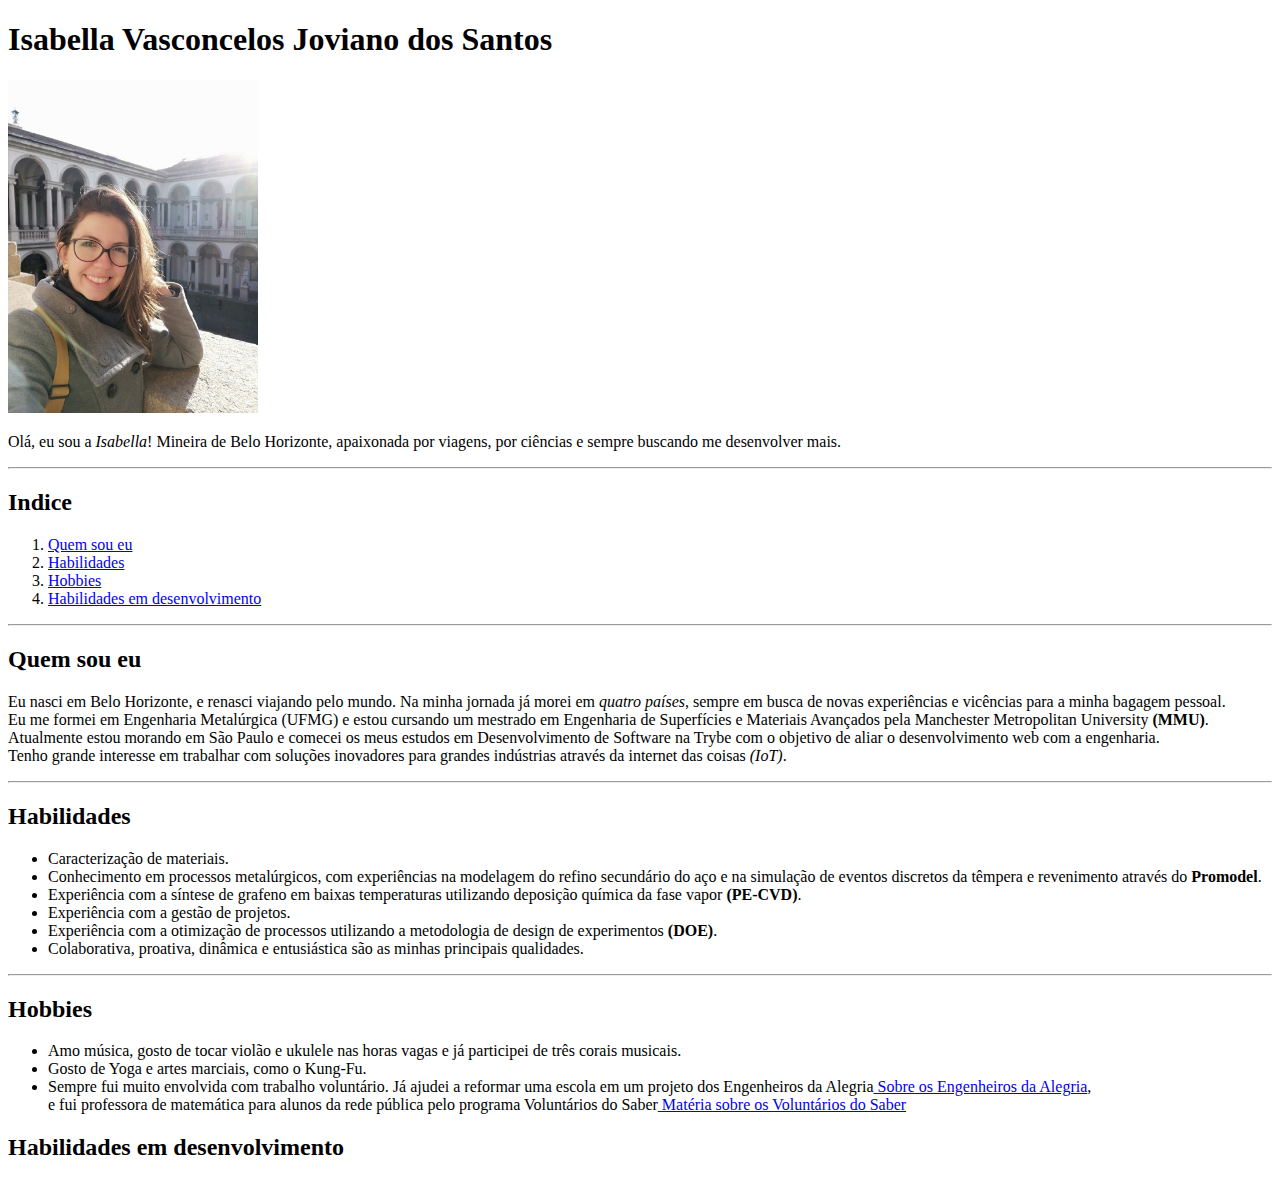
==== index.html @ fa4d8d6c "Trabalhando o corpo - hobbies" ====
<!DOCTYPE html>
<html>
    <head>
        <meta charset="utf-8">
        <title>Portfolio Web</title>
    </head>

    <body>
        <h1>Isabella Vasconcelos Joviano dos Santos</h1>
        <img src="foto_atual_Isabella.jpg" alt="Foto atualizada da Isabella Santos" width="250px">
        <p>Olá, eu sou a <em>Isabella</em>! Mineira de Belo Horizonte, apaixonada por viagens, por ciências e sempre buscando me desenvolver mais.</p>
        <hr>
        <h2>Indice</h2>
        <ol>
            <li><a href="#informacoes-pessoais">Quem sou eu</a></li>
            <li><a href="#habilidades">Habilidades</a></li>
            <li><a href="#informacoes-adicionais">Hobbies</a></li>
            <li><a href="#habilidades-em-desenvolvimento">Habilidades em desenvolvimento</a></li>
        </ol>
        <hr>
        <h2 id="informacoes-pessoais">Quem sou eu</h2>
            <p>Eu nasci em Belo Horizonte, e renasci viajando pelo mundo. Na minha jornada já morei em <em>quatro países</em>, sempre em busca de novas experiências e vicências para a minha bagagem pessoal.
            <br>Eu me formei em Engenharia Metalúrgica <strog>(UFMG)</strog> e estou cursando um mestrado em Engenharia de Superfícies e Materiais Avançados pela Manchester Metropolitan University <strong>(MMU)</strong>. 
            <br>Atualmente estou morando em São Paulo e comecei os meus estudos em Desenvolvimento de Software na Trybe com o objetivo de aliar o desenvolvimento web com a engenharia. 
            <br>Tenho grande interesse em trabalhar com soluções inovadores para grandes indústrias através da internet das coisas <em>(IoT)</em>.</p>
            <hr>
        <h2 id="habilidades">Habilidades</h2>
        <ul>
            <li>Caracterização de materiais.</li>
            <li>Conhecimento em processos metalúrgicos, com experiências na modelagem do refino secundário do aço e na simulação de eventos discretos da têmpera e revenimento através do <strong>Promodel</strong>.</li>
            <li>Experiência com a síntese de grafeno em baixas temperaturas utilizando deposição química da fase vapor <strong>(PE-CVD)</strong>.</li>
            <li>Experiência com a gestão de projetos.</li>
            <li>Experiência com a otimização de processos utilizando a metodologia de design de experimentos <strong>(DOE)</strong>.</li>
            <li>Colaborativa, proativa, dinâmica e entusiástica são as minhas principais qualidades.</li>
        </ul>
        <hr>
        <h2 id="informacoes-adicionais">Hobbies</h2>
        <ul>
            <li>Amo música, gosto de tocar violão e ukulele nas horas vagas e já participei de três corais musicais.</li>
            <li>Gosto de Yoga e artes marciais, como o Kung-Fu.</li>
            <li>Sempre fui muito envolvida com trabalho voluntário. Já ajudei a reformar uma escola em um projeto dos Engenheiros da Alegria<a target="_blank" href="https://br.linkedin.com/company/engenheiros-da-alegria"> Sobre os Engenheiros da Alegria</a>,<br> e fui professora de matemática para alunos da rede pública pelo programa Voluntários do Saber<a target="_blank" href=https://voluntariadoempresarial.com.br/aprenda-com-o-projeto-voluntarios-do-saber-da-vallourec/> Matéria sobre os Voluntários do Saber</a></li>
        </ul>

        <h2 id="habilidades-em-desenvolvimento">Habilidades em desenvolvimento</h2>


    </body>



</html>
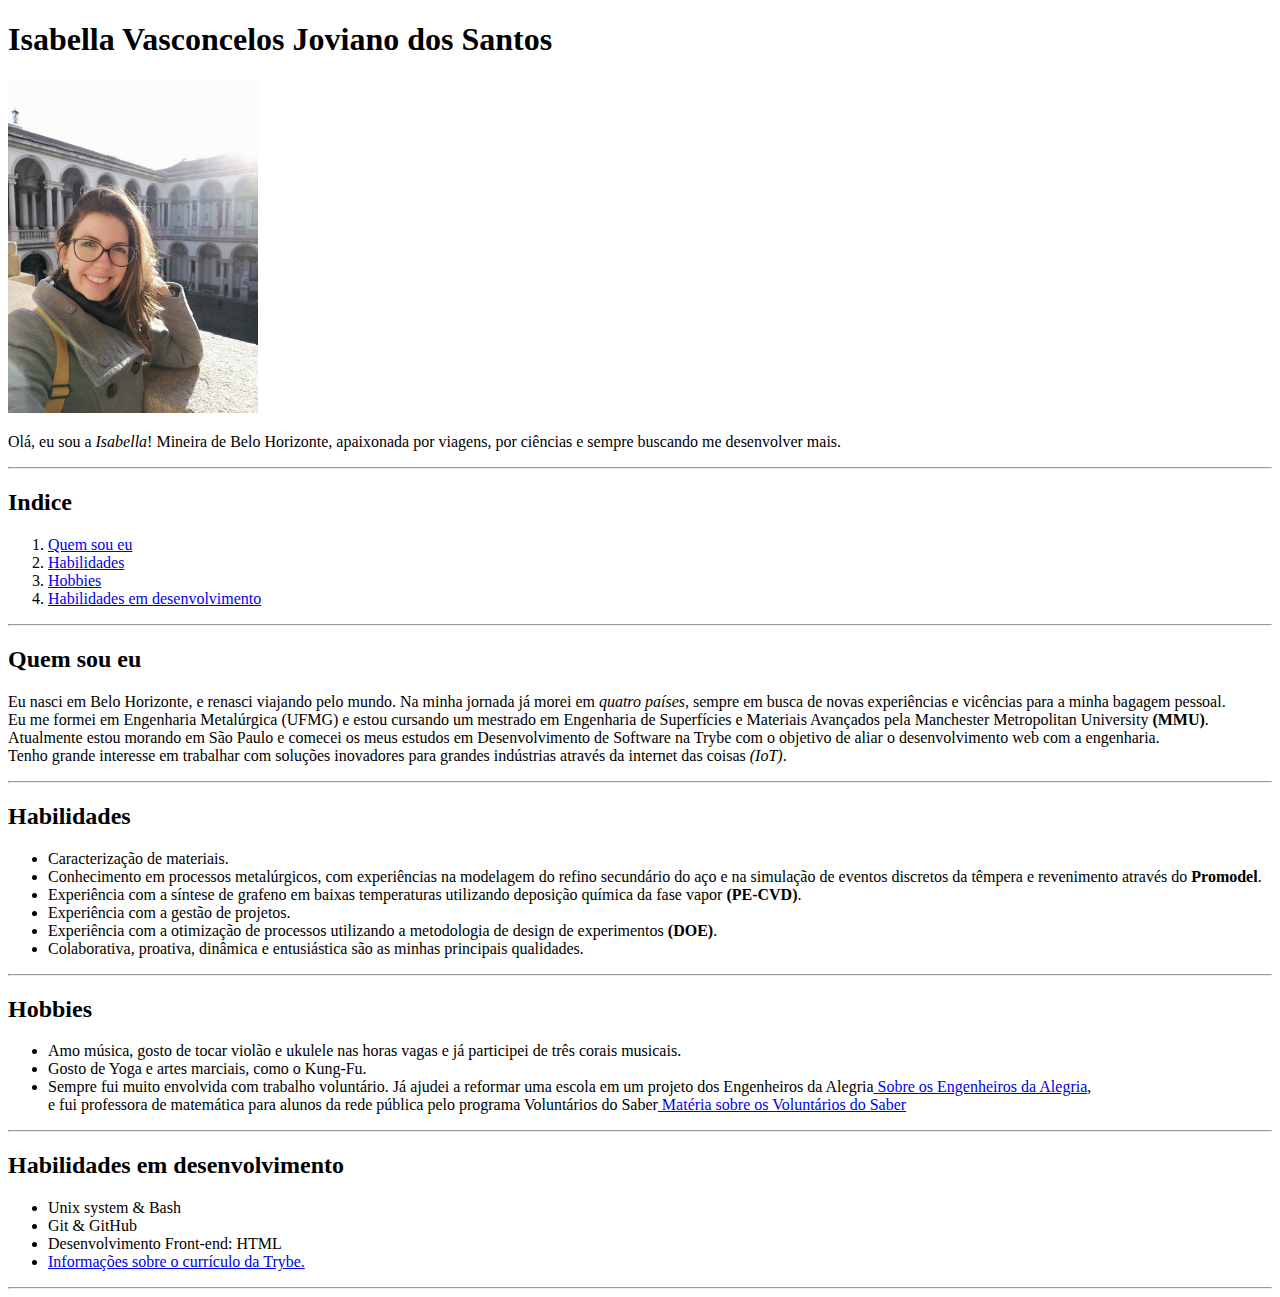
==== commit 39fabfe0: "Trabalhando o corpo - habilidades em desenvolvimento" ====
--- a/index.html
+++ b/index.html
@@ -40,12 +40,16 @@
             <li>Gosto de Yoga e artes marciais, como o Kung-Fu.</li>
             <li>Sempre fui muito envolvida com trabalho voluntário. Já ajudei a reformar uma escola em um projeto dos Engenheiros da Alegria<a target="_blank" href="https://br.linkedin.com/company/engenheiros-da-alegria"> Sobre os Engenheiros da Alegria</a>,<br> e fui professora de matemática para alunos da rede pública pelo programa Voluntários do Saber<a target="_blank" href=https://voluntariadoempresarial.com.br/aprenda-com-o-projeto-voluntarios-do-saber-da-vallourec/> Matéria sobre os Voluntários do Saber</a></li>
         </ul>
-
+        <hr>
         <h2 id="habilidades-em-desenvolvimento">Habilidades em desenvolvimento</h2>
-
+        <ul>
+            <li>Unix system & Bash</li>
+            <li>Git & GitHub</li>
+            <li>Desenvolvimento Front-end: HTML</li>
+            <li><a target="_blank" href="https://blog.betrybe.com/wp-content/uploads/2020/06/23-06-20-Programa-de-Formacao-da-Trybe-Turma-de-Setembro-8.pdf">Informações sobre o currículo da Trybe.</a></li>
+        </ul>
+        <hr>
 
     </body>
 
-
-
 </html>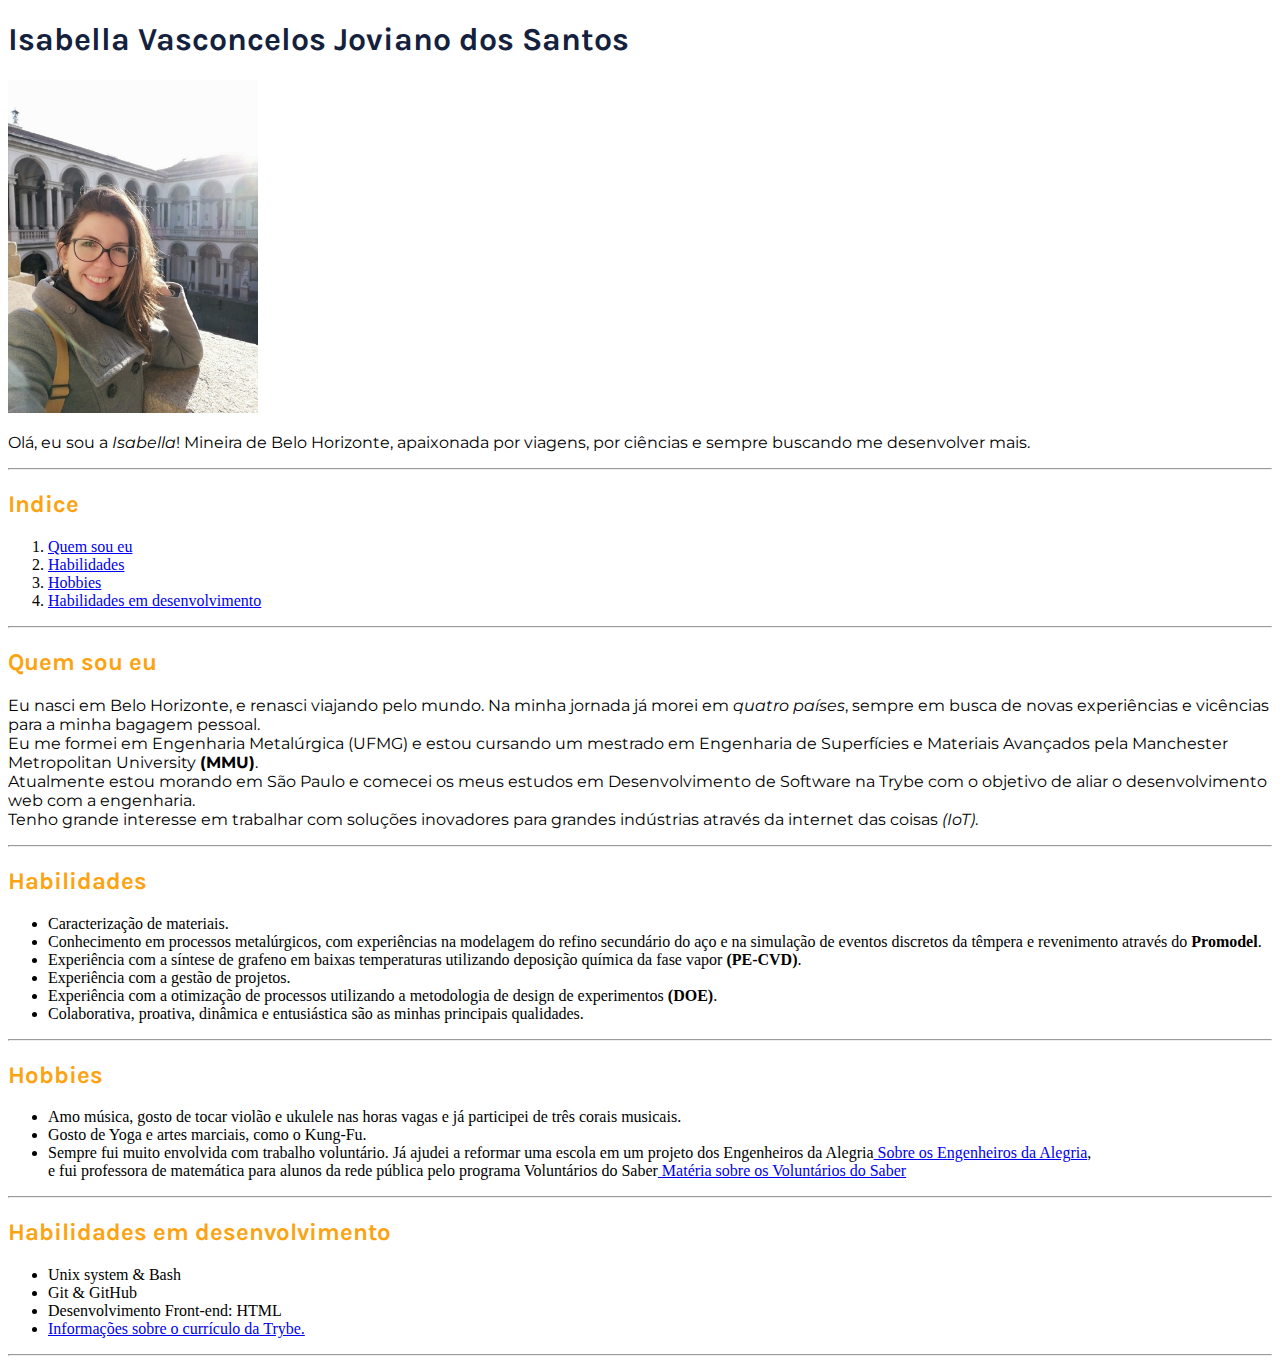
==== commit e50cc208: "Atualizando a font-family do portfólio" ====
--- a/index.html
+++ b/index.html
@@ -1,16 +1,39 @@
 <!DOCTYPE html>
 <html>
     <head>
-        <meta charset="utf-8">
-        <title>Portfolio Web</title>
+      <meta charset="utf-8">
+        <title>Portfolio Web</title> 
+        <link href="https://fonts.googleapis.com/css2?family=Karla:ital,wght@0,400;0,700;1,400&display=swap" rel="stylesheet">
+        <link href="https://fonts.googleapis.com/css2?family=Montserrat:ital,wght@0,400;0,600;1,400&display=swap" rel="stylesheet">
+
+        <style>
+            h1, h2 {
+                font-family: "Karla", sans-serif;
+            }
+
+            p {
+                font-family: "Montserrat", sans-serif
+            }
+
+            .formatacao-subtitulo {
+                color: rgb(252, 163, 17);
+            }
+
+            #formatacao-titulo {
+                color: rgb(20, 33, 61)
+            }
+            
+
+        
+        </style>
     </head>
 
     <body>
-        <h1>Isabella Vasconcelos Joviano dos Santos</h1>
+        <h1 id=formatacao-titulo>Isabella Vasconcelos Joviano dos Santos</h1>
         <img src="foto_atual_Isabella.jpg" alt="Foto atualizada da Isabella Santos" width="250px">
         <p>Olá, eu sou a <em>Isabella</em>! Mineira de Belo Horizonte, apaixonada por viagens, por ciências e sempre buscando me desenvolver mais.</p>
         <hr>
-        <h2>Indice</h2>
+        <h2 class=formatacao-subtitulo>Indice</h2>
         <ol>
             <li><a href="#informacoes-pessoais">Quem sou eu</a></li>
             <li><a href="#habilidades">Habilidades</a></li>
@@ -18,13 +41,13 @@
             <li><a href="#habilidades-em-desenvolvimento">Habilidades em desenvolvimento</a></li>
         </ol>
         <hr>
-        <h2 id="informacoes-pessoais">Quem sou eu</h2>
+        <h2 class=formatacao-subtitulo id="informacoes-pessoais">Quem sou eu</h2>
             <p>Eu nasci em Belo Horizonte, e renasci viajando pelo mundo. Na minha jornada já morei em <em>quatro países</em>, sempre em busca de novas experiências e vicências para a minha bagagem pessoal.
             <br>Eu me formei em Engenharia Metalúrgica <strog>(UFMG)</strog> e estou cursando um mestrado em Engenharia de Superfícies e Materiais Avançados pela Manchester Metropolitan University <strong>(MMU)</strong>. 
             <br>Atualmente estou morando em São Paulo e comecei os meus estudos em Desenvolvimento de Software na Trybe com o objetivo de aliar o desenvolvimento web com a engenharia. 
             <br>Tenho grande interesse em trabalhar com soluções inovadores para grandes indústrias através da internet das coisas <em>(IoT)</em>.</p>
             <hr>
-        <h2 id="habilidades">Habilidades</h2>
+        <h2 class=formatacao-subtitulo id="habilidades">Habilidades</h2>
         <ul>
             <li>Caracterização de materiais.</li>
             <li>Conhecimento em processos metalúrgicos, com experiências na modelagem do refino secundário do aço e na simulação de eventos discretos da têmpera e revenimento através do <strong>Promodel</strong>.</li>
@@ -34,14 +57,14 @@
             <li>Colaborativa, proativa, dinâmica e entusiástica são as minhas principais qualidades.</li>
         </ul>
         <hr>
-        <h2 id="informacoes-adicionais">Hobbies</h2>
+        <h2 class=formatacao-subtitulo id="informacoes-adicionais">Hobbies</h2>
         <ul>
             <li>Amo música, gosto de tocar violão e ukulele nas horas vagas e já participei de três corais musicais.</li>
             <li>Gosto de Yoga e artes marciais, como o Kung-Fu.</li>
             <li>Sempre fui muito envolvida com trabalho voluntário. Já ajudei a reformar uma escola em um projeto dos Engenheiros da Alegria<a target="_blank" href="https://br.linkedin.com/company/engenheiros-da-alegria"> Sobre os Engenheiros da Alegria</a>,<br> e fui professora de matemática para alunos da rede pública pelo programa Voluntários do Saber<a target="_blank" href=https://voluntariadoempresarial.com.br/aprenda-com-o-projeto-voluntarios-do-saber-da-vallourec/> Matéria sobre os Voluntários do Saber</a></li>
         </ul>
         <hr>
-        <h2 id="habilidades-em-desenvolvimento">Habilidades em desenvolvimento</h2>
+        <h2 class=formatacao-subtitulo id="habilidades-em-desenvolvimento">Habilidades em desenvolvimento</h2>
         <ul>
             <li>Unix system & Bash</li>
             <li>Git & GitHub</li>
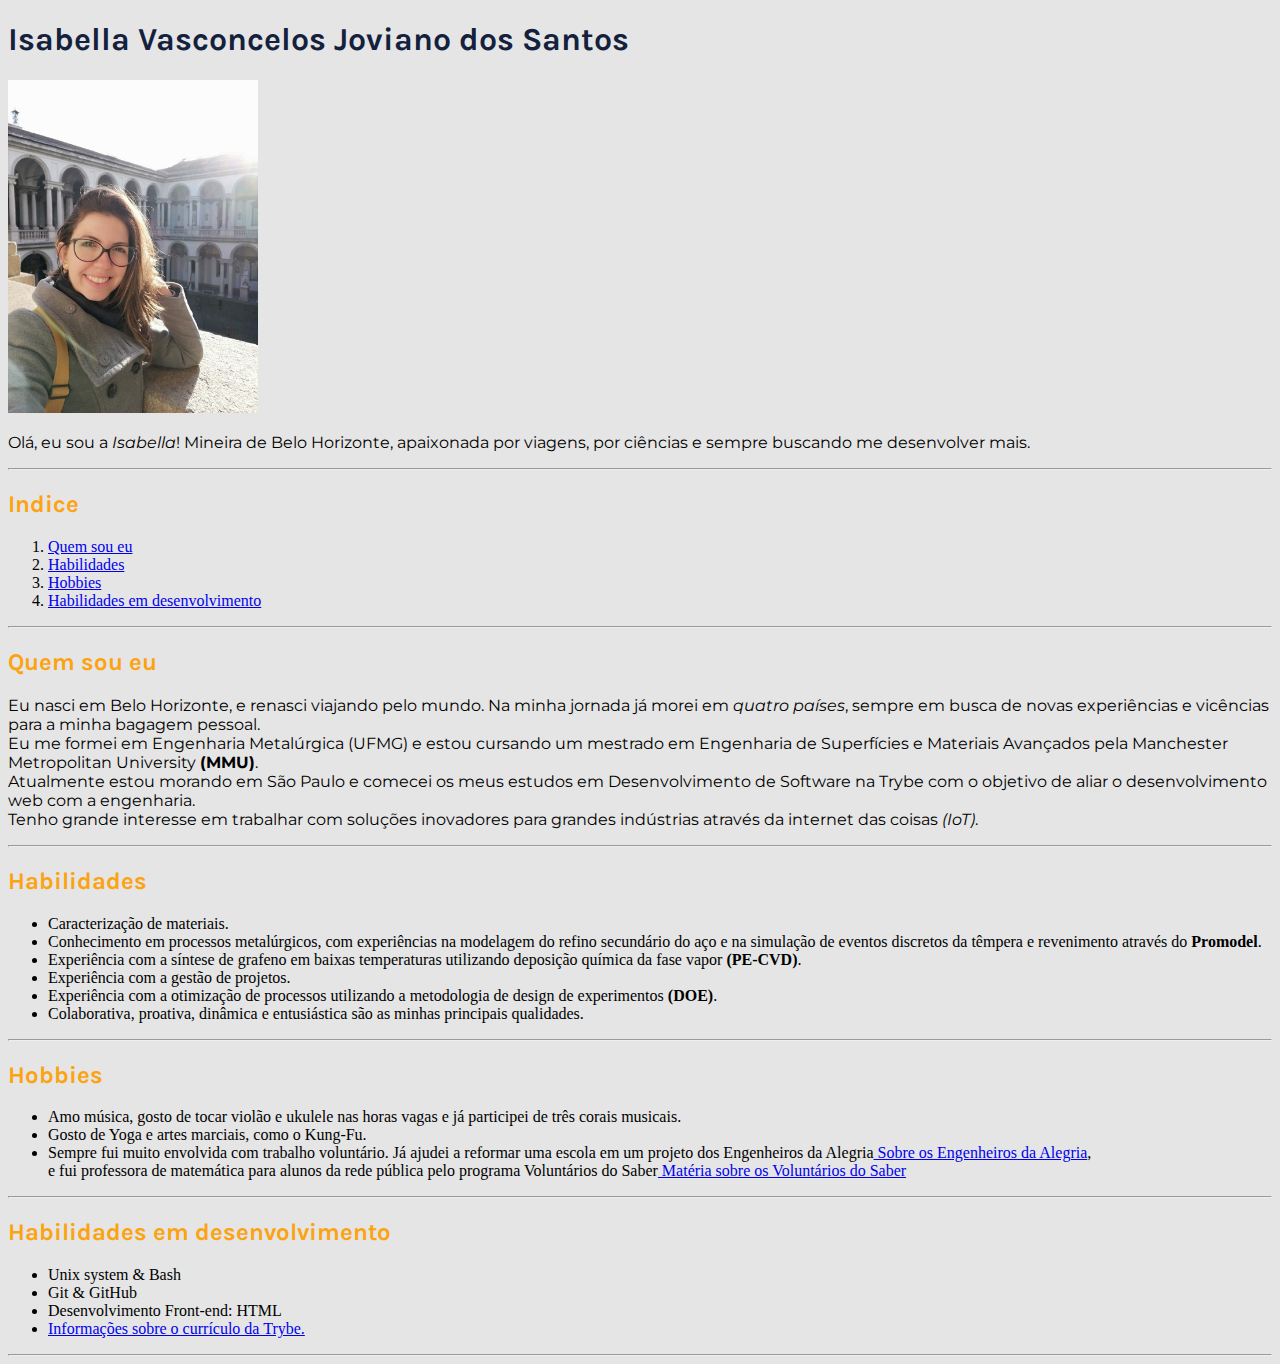
==== commit 4fbbd3a6: "Atualizando a cor de fundo" ====
--- a/index.html
+++ b/index.html
@@ -21,6 +21,10 @@
 
             #formatacao-titulo {
                 color: rgb(20, 33, 61)
+            }
+
+            body {
+                background-color: rgb(229, 229, 229);
             }
             
 
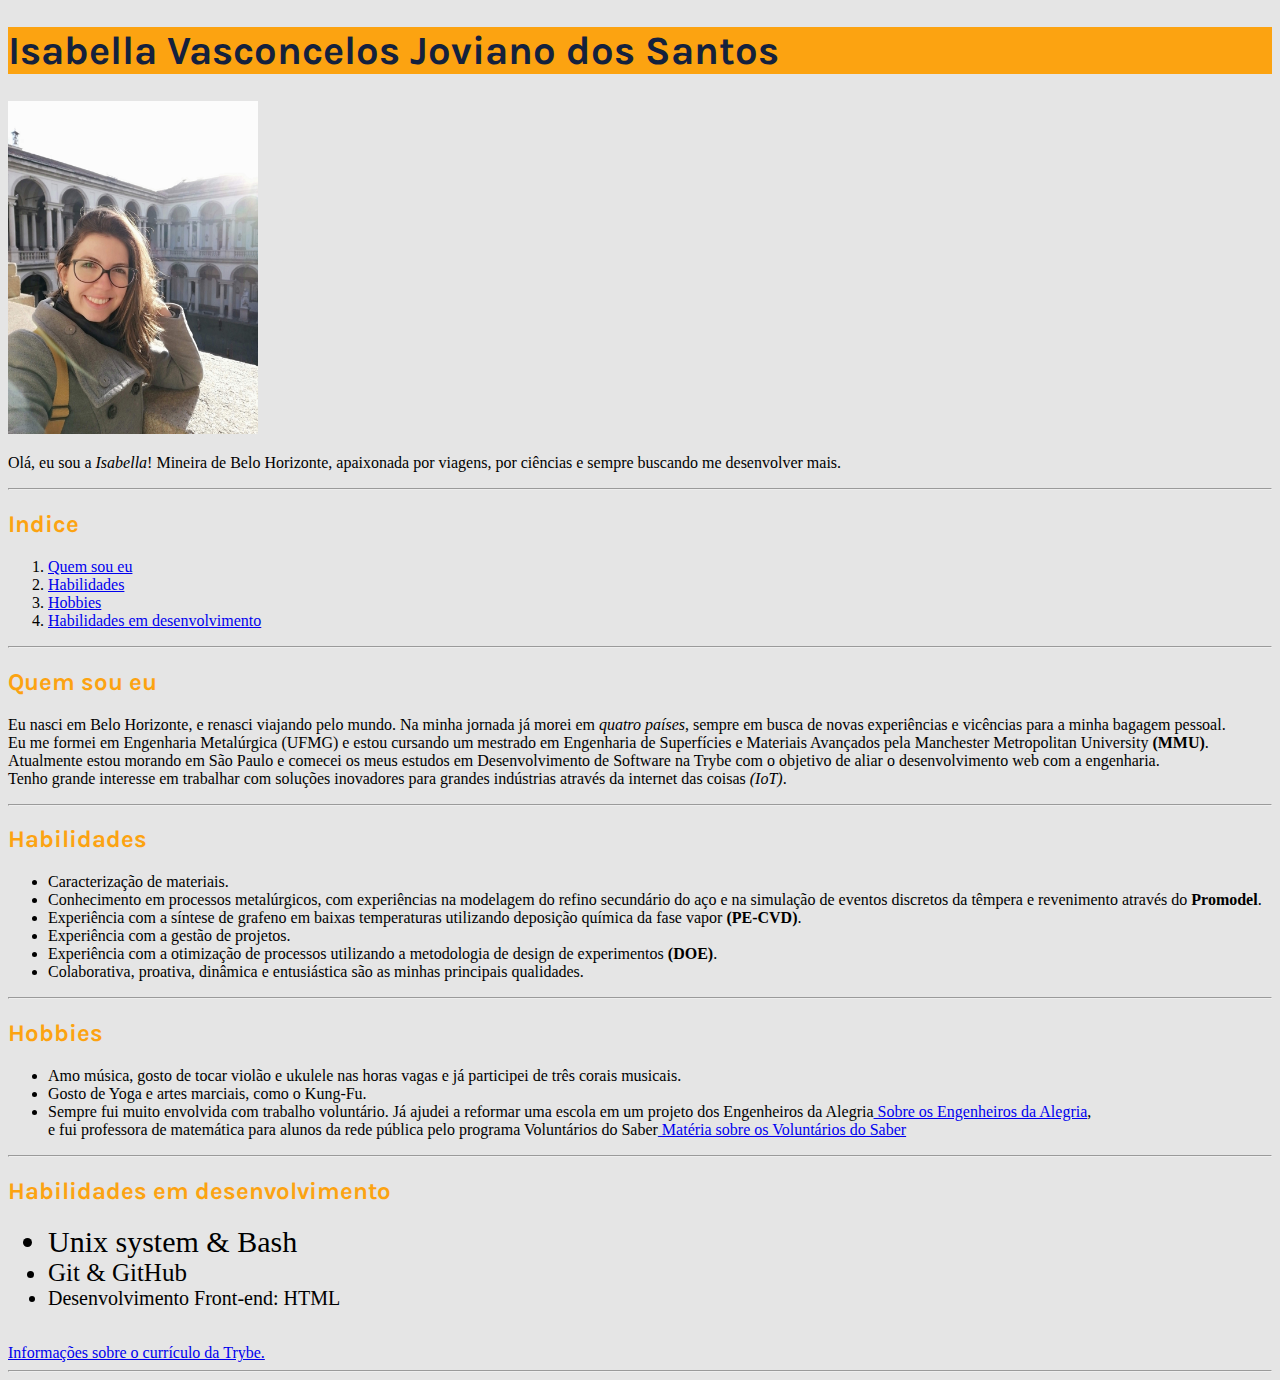
==== commit 7a83327e: "Atualizando a fonte - adicionando classes e ids para alterar tamanho e formatação" ====
--- a/index.html
+++ b/index.html
@@ -4,7 +4,7 @@
       <meta charset="utf-8">
         <title>Portfolio Web</title> 
         <link href="https://fonts.googleapis.com/css2?family=Karla:ital,wght@0,400;0,700;1,400&display=swap" rel="stylesheet">
-        <link href="https://fonts.googleapis.com/css2?family=Montserrat:ital,wght@0,400;0,600;1,400&display=swap" rel="stylesheet">
+        <link href="https://fonts.googleapis.com/css2?family=Montserrat:wght@600&display=swap" rel="stylesheet">
 
         <style>
             h1, h2 {
@@ -13,6 +13,8 @@
 
             p {
                 font-family: "Montserrat", sans-serif
+                weight: 800;
+                color: black;
             }
 
             .formatacao-subtitulo {
@@ -20,14 +22,26 @@
             }
 
             #formatacao-titulo {
-                color: rgb(20, 33, 61)
+                color: rgb(20, 33, 61);
+                background-color: rgb(252, 163, 17);
+                box-sizing: border-box
+                border-radius: 5%;
+                font-size: 40px
             }
 
             body {
                 background-color: rgb(229, 229, 229);
             }
-            
 
+            .item-1 {
+                font-size: 30px;
+            }
+            .item-2 {
+                font-size: 25px;
+            }
+            .item-3 {
+                font-size: 20px;
+            }
         
         </style>
     </head>
@@ -35,7 +49,7 @@
     <body>
         <h1 id=formatacao-titulo>Isabella Vasconcelos Joviano dos Santos</h1>
         <img src="foto_atual_Isabella.jpg" alt="Foto atualizada da Isabella Santos" width="250px">
-        <p>Olá, eu sou a <em>Isabella</em>! Mineira de Belo Horizonte, apaixonada por viagens, por ciências e sempre buscando me desenvolver mais.</p>
+        <p>Olá, eu sou a <em id="enfase">Isabella</em>! Mineira de Belo Horizonte, apaixonada por viagens, por ciências e sempre buscando me desenvolver mais.</p>
         <hr>
         <h2 class=formatacao-subtitulo>Indice</h2>
         <ol>
@@ -70,11 +84,12 @@
         <hr>
         <h2 class=formatacao-subtitulo id="habilidades-em-desenvolvimento">Habilidades em desenvolvimento</h2>
         <ul>
-            <li>Unix system & Bash</li>
-            <li>Git & GitHub</li>
-            <li>Desenvolvimento Front-end: HTML</li>
-            <li><a target="_blank" href="https://blog.betrybe.com/wp-content/uploads/2020/06/23-06-20-Programa-de-Formacao-da-Trybe-Turma-de-Setembro-8.pdf">Informações sobre o currículo da Trybe.</a></li>
-        </ul>
+            <li class="item-1">Unix system & Bash</li>
+            <li class="item-2">Git & GitHub</li>
+            <li class="item-3">Desenvolvimento Front-end: HTML</li>
+         </ul> <br>
+         <a target="_blank" href="https://blog.betrybe.com/wp-content/uploads/2020/06/23-06-20-Programa-de-Formacao-da-Trybe-Turma-de-Setembro-8.pdf">Informações sobre o currículo da Trybe.</a>
+        
         <hr>
 
     </body>
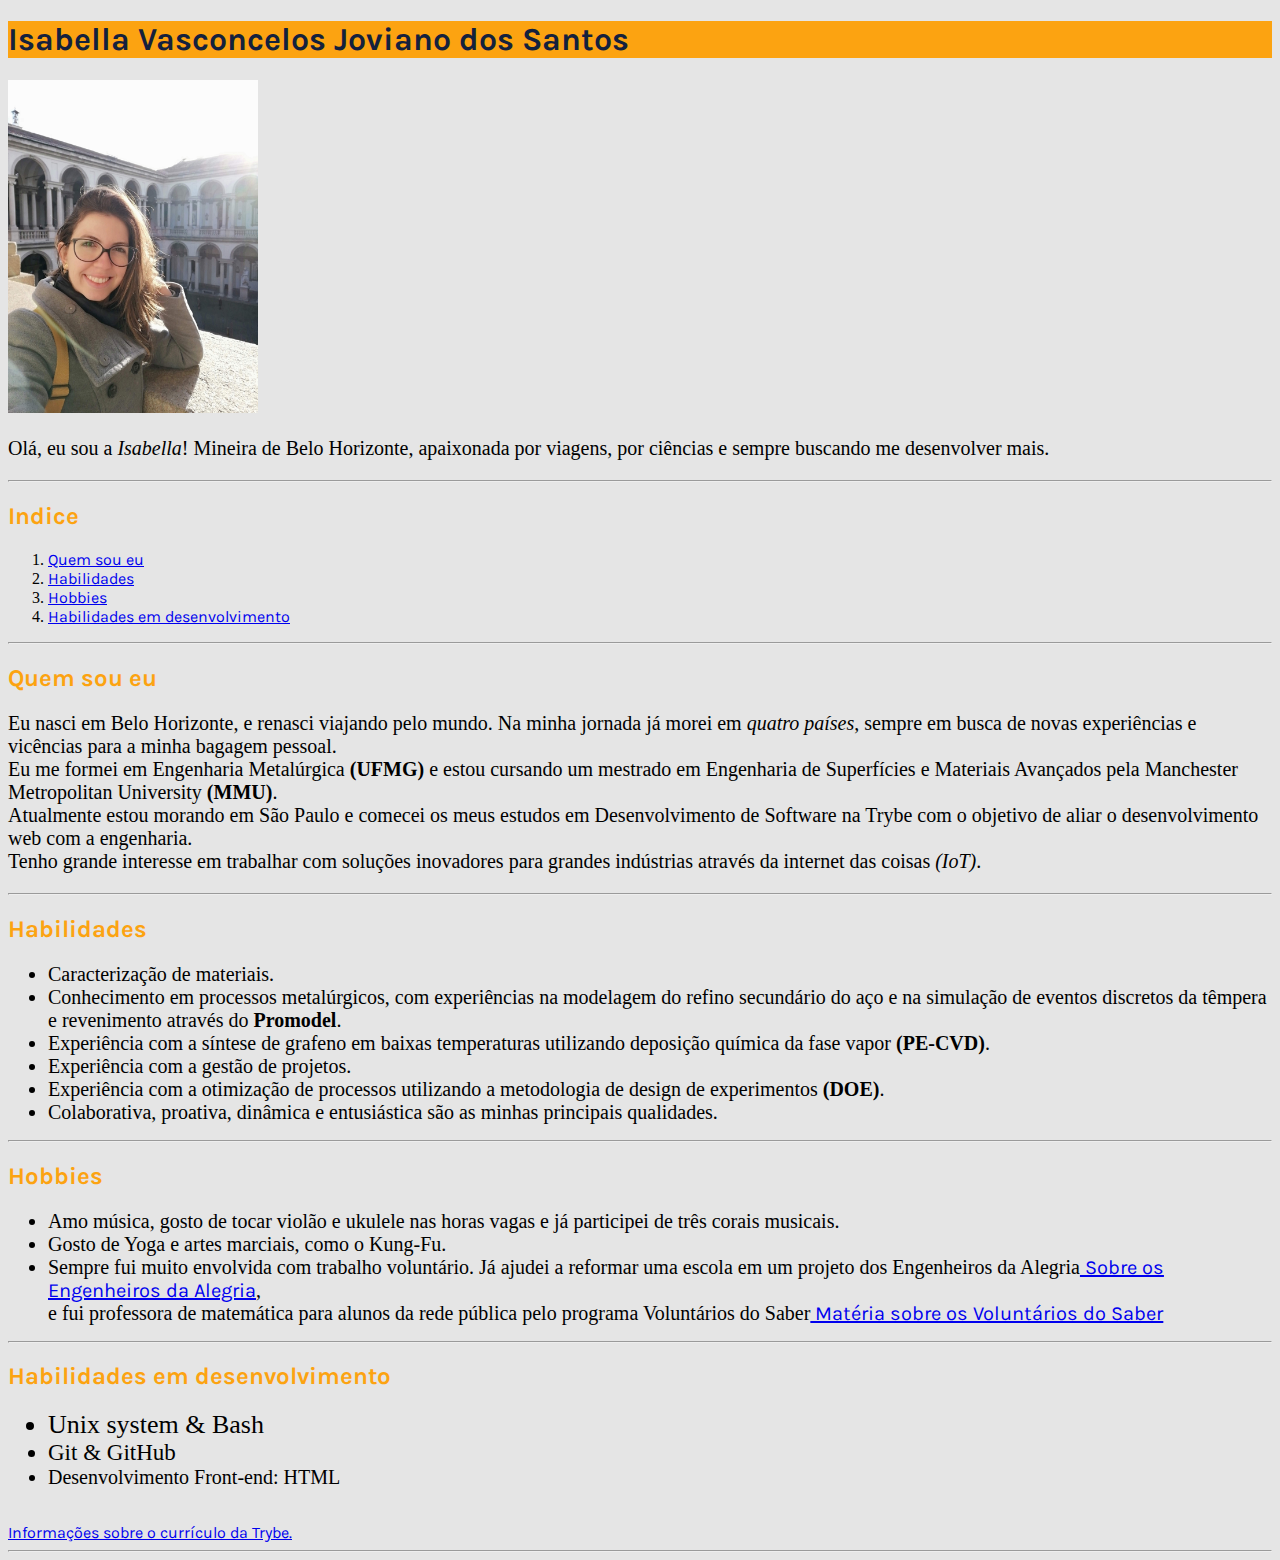
==== commit c50f43fa: "Alterando o estilo das tags" ====
--- a/index.html
+++ b/index.html
@@ -11,10 +11,11 @@
                 font-family: "Karla", sans-serif;
             }
 
-            p {
+            .textos {
                 font-family: "Montserrat", sans-serif
-                weight: 800;
                 color: black;
+                font-weight: 400;
+                font-size: 20px;
             }
 
             .formatacao-subtitulo {
@@ -25,7 +26,6 @@
                 color: rgb(20, 33, 61);
                 background-color: rgb(252, 163, 17);
                 box-sizing: border-box
-                border-radius: 5%;
                 font-size: 40px
             }
 
@@ -34,13 +34,20 @@
             }
 
             .item-1 {
-                font-size: 30px;
+                font-size: 26px;
             }
             .item-2 {
-                font-size: 25px;
+                font-size: 23px;
             }
             .item-3 {
                 font-size: 20px;
+            }
+            .enfase {
+                color: 
+            }
+
+            .formatacao-link {
+                font-family: "Karla", sans-serif;
             }
         
         </style>
@@ -49,37 +56,37 @@
     <body>
         <h1 id=formatacao-titulo>Isabella Vasconcelos Joviano dos Santos</h1>
         <img src="foto_atual_Isabella.jpg" alt="Foto atualizada da Isabella Santos" width="250px">
-        <p>Olá, eu sou a <em id="enfase">Isabella</em>! Mineira de Belo Horizonte, apaixonada por viagens, por ciências e sempre buscando me desenvolver mais.</p>
+        <p class="textos">Olá, eu sou a <em id="enfase">Isabella</em>! Mineira de Belo Horizonte, apaixonada por viagens, por ciências e sempre buscando me desenvolver mais.</p>
         <hr>
-        <h2 class=formatacao-subtitulo>Indice</h2>
+        <h2 class=formatacao-subtitulo >Indice</h2>
         <ol>
-            <li><a href="#informacoes-pessoais">Quem sou eu</a></li>
-            <li><a href="#habilidades">Habilidades</a></li>
-            <li><a href="#informacoes-adicionais">Hobbies</a></li>
-            <li><a href="#habilidades-em-desenvolvimento">Habilidades em desenvolvimento</a></li>
+            <li><a class="formatacao-link" href="#informacoes-pessoais">Quem sou eu</a></li>
+            <li><a class="formatacao-link" href="#habilidades">Habilidades</a></li>
+            <li><a class="formatacao-link" href="#informacoes-adicionais">Hobbies</a></li>
+            <li><a class="formatacao-link" href="#habilidades-em-desenvolvimento">Habilidades em desenvolvimento</a></li>
         </ol>
         <hr>
         <h2 class=formatacao-subtitulo id="informacoes-pessoais">Quem sou eu</h2>
-            <p>Eu nasci em Belo Horizonte, e renasci viajando pelo mundo. Na minha jornada já morei em <em>quatro países</em>, sempre em busca de novas experiências e vicências para a minha bagagem pessoal.
-            <br>Eu me formei em Engenharia Metalúrgica <strog>(UFMG)</strog> e estou cursando um mestrado em Engenharia de Superfícies e Materiais Avançados pela Manchester Metropolitan University <strong>(MMU)</strong>. 
+            <p class="textos">Eu nasci em Belo Horizonte, e renasci viajando pelo mundo. Na minha jornada já morei em <em>quatro países</em>, sempre em busca de novas experiências e vicências para a minha bagagem pessoal.
+            <br>Eu me formei em Engenharia Metalúrgica <strong>(UFMG)</strong> e estou cursando um mestrado em Engenharia de Superfícies e Materiais Avançados pela Manchester Metropolitan University <strong>(MMU)</strong>. 
             <br>Atualmente estou morando em São Paulo e comecei os meus estudos em Desenvolvimento de Software na Trybe com o objetivo de aliar o desenvolvimento web com a engenharia. 
             <br>Tenho grande interesse em trabalhar com soluções inovadores para grandes indústrias através da internet das coisas <em>(IoT)</em>.</p>
             <hr>
         <h2 class=formatacao-subtitulo id="habilidades">Habilidades</h2>
         <ul>
-            <li>Caracterização de materiais.</li>
-            <li>Conhecimento em processos metalúrgicos, com experiências na modelagem do refino secundário do aço e na simulação de eventos discretos da têmpera e revenimento através do <strong>Promodel</strong>.</li>
-            <li>Experiência com a síntese de grafeno em baixas temperaturas utilizando deposição química da fase vapor <strong>(PE-CVD)</strong>.</li>
-            <li>Experiência com a gestão de projetos.</li>
-            <li>Experiência com a otimização de processos utilizando a metodologia de design de experimentos <strong>(DOE)</strong>.</li>
-            <li>Colaborativa, proativa, dinâmica e entusiástica são as minhas principais qualidades.</li>
+            <li class="textos">Caracterização de materiais.</li>
+            <li class="textos">Conhecimento em processos metalúrgicos, com experiências na modelagem do refino secundário do aço e na simulação de eventos discretos da têmpera e revenimento através do <strong>Promodel</strong>.</li>
+            <li class="textos">Experiência com a síntese de grafeno em baixas temperaturas utilizando deposição química da fase vapor <strong>(PE-CVD)</strong>.</li>
+            <li class="textos">Experiência com a gestão de projetos.</li>
+            <li class="textos">Experiência com a otimização de processos utilizando a metodologia de design de experimentos <strong>(DOE)</strong>.</li>
+            <li class="textos">Colaborativa, proativa, dinâmica e entusiástica são as minhas principais qualidades.</li>
         </ul>
         <hr>
         <h2 class=formatacao-subtitulo id="informacoes-adicionais">Hobbies</h2>
         <ul>
-            <li>Amo música, gosto de tocar violão e ukulele nas horas vagas e já participei de três corais musicais.</li>
-            <li>Gosto de Yoga e artes marciais, como o Kung-Fu.</li>
-            <li>Sempre fui muito envolvida com trabalho voluntário. Já ajudei a reformar uma escola em um projeto dos Engenheiros da Alegria<a target="_blank" href="https://br.linkedin.com/company/engenheiros-da-alegria"> Sobre os Engenheiros da Alegria</a>,<br> e fui professora de matemática para alunos da rede pública pelo programa Voluntários do Saber<a target="_blank" href=https://voluntariadoempresarial.com.br/aprenda-com-o-projeto-voluntarios-do-saber-da-vallourec/> Matéria sobre os Voluntários do Saber</a></li>
+            <li class="textos">Amo música, gosto de tocar violão e ukulele nas horas vagas e já participei de três corais musicais.</li>
+            <li class="textos">Gosto de Yoga e artes marciais, como o Kung-Fu.</li>
+            <li class="textos"> Sempre fui muito envolvida com trabalho voluntário. Já ajudei a reformar uma escola em um projeto dos Engenheiros da Alegria<a class="formatacao-link" target="_blank" href="https://br.linkedin.com/company/engenheiros-da-alegria"> Sobre os Engenheiros da Alegria</a>,<br> e fui professora de matemática para alunos da rede pública pelo programa Voluntários do Saber<a class="formatacao-link" target="_blank" href=https://voluntariadoempresarial.com.br/aprenda-com-o-projeto-voluntarios-do-saber-da-vallourec/> Matéria sobre os Voluntários do Saber</a></li>
         </ul>
         <hr>
         <h2 class=formatacao-subtitulo id="habilidades-em-desenvolvimento">Habilidades em desenvolvimento</h2>
@@ -88,7 +95,7 @@
             <li class="item-2">Git & GitHub</li>
             <li class="item-3">Desenvolvimento Front-end: HTML</li>
          </ul> <br>
-         <a target="_blank" href="https://blog.betrybe.com/wp-content/uploads/2020/06/23-06-20-Programa-de-Formacao-da-Trybe-Turma-de-Setembro-8.pdf">Informações sobre o currículo da Trybe.</a>
+         <a class="formatacao-link" target="_blank" href="https://blog.betrybe.com/wp-content/uploads/2020/06/23-06-20-Programa-de-Formacao-da-Trybe-Turma-de-Setembro-8.pdf">Informações sobre o currículo da Trybe.</a>
         
         <hr>
 
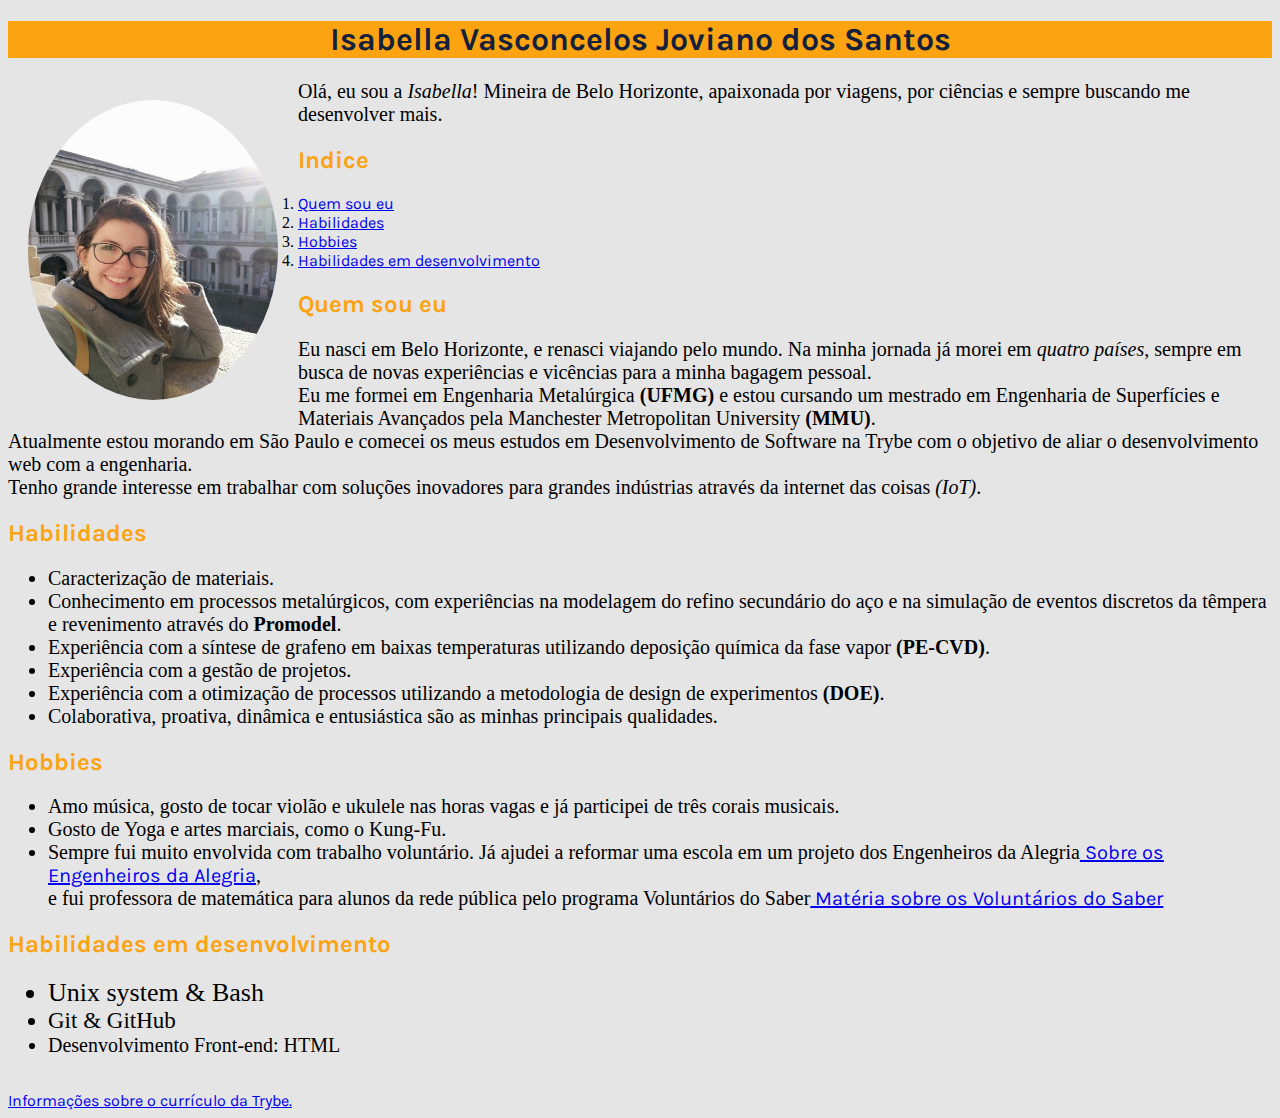
==== commit a66d3c26: "Formatação da posição dos elementos e inserção de blocos" ====
--- a/index.html
+++ b/index.html
@@ -18,6 +18,18 @@
                 font-size: 20px;
             }
 
+            .descricao {
+                display: inline;
+                margin-top: 80%;
+            }
+
+            .foto-atual {
+                border-radius: 100%;
+                height: 300px;
+                margin: 20px;
+                float: left
+            }
+
             .formatacao-subtitulo {
                 color: rgb(252, 163, 17);
             }
@@ -26,7 +38,8 @@
                 color: rgb(20, 33, 61);
                 background-color: rgb(252, 163, 17);
                 box-sizing: border-box
-                font-size: 40px
+                font-size: 40px;
+                text-align: center;
             }
 
             body {
@@ -54,25 +67,26 @@
     </head>
 
     <body>
-        <h1 id=formatacao-titulo>Isabella Vasconcelos Joviano dos Santos</h1>
-        <img src="foto_atual_Isabella.jpg" alt="Foto atualizada da Isabella Santos" width="250px">
-        <p class="textos">Olá, eu sou a <em id="enfase">Isabella</em>! Mineira de Belo Horizonte, apaixonada por viagens, por ciências e sempre buscando me desenvolver mais.</p>
-        <hr>
-        <h2 class=formatacao-subtitulo >Indice</h2>
+        <div><h1 id=formatacao-titulo>Isabella Vasconcelos Joviano dos Santos</h1></div>
+        <div><img src="foto_atual_Isabella.jpg" class="foto-atual" alt="Foto atualizada da Isabella Santos" width="250px"></div>
+        <div><p class="textos">Olá, eu sou a <em id="enfase">Isabella</em>! Mineira de Belo Horizonte, apaixonada por viagens, por ciências e sempre buscando me desenvolver mais.</p></div>
+        
+        <div><h2 class=formatacao-subtitulo >Indice</h2>
         <ol>
             <li><a class="formatacao-link" href="#informacoes-pessoais">Quem sou eu</a></li>
             <li><a class="formatacao-link" href="#habilidades">Habilidades</a></li>
             <li><a class="formatacao-link" href="#informacoes-adicionais">Hobbies</a></li>
             <li><a class="formatacao-link" href="#habilidades-em-desenvolvimento">Habilidades em desenvolvimento</a></li>
         </ol>
-        <hr>
-        <h2 class=formatacao-subtitulo id="informacoes-pessoais">Quem sou eu</h2>
+        </div>
+
+        <div><h2 class=formatacao-subtitulo id="informacoes-pessoais">Quem sou eu</h2>
             <p class="textos">Eu nasci em Belo Horizonte, e renasci viajando pelo mundo. Na minha jornada já morei em <em>quatro países</em>, sempre em busca de novas experiências e vicências para a minha bagagem pessoal.
             <br>Eu me formei em Engenharia Metalúrgica <strong>(UFMG)</strong> e estou cursando um mestrado em Engenharia de Superfícies e Materiais Avançados pela Manchester Metropolitan University <strong>(MMU)</strong>. 
             <br>Atualmente estou morando em São Paulo e comecei os meus estudos em Desenvolvimento de Software na Trybe com o objetivo de aliar o desenvolvimento web com a engenharia. 
-            <br>Tenho grande interesse em trabalhar com soluções inovadores para grandes indústrias através da internet das coisas <em>(IoT)</em>.</p>
-            <hr>
-        <h2 class=formatacao-subtitulo id="habilidades">Habilidades</h2>
+            <br>Tenho grande interesse em trabalhar com soluções inovadores para grandes indústrias através da internet das coisas <em>(IoT)</em>.</p></div>
+            
+        <div><h2 class=formatacao-subtitulo id="habilidades">Habilidades</h2>
         <ul>
             <li class="textos">Caracterização de materiais.</li>
             <li class="textos">Conhecimento em processos metalúrgicos, com experiências na modelagem do refino secundário do aço e na simulação de eventos discretos da têmpera e revenimento através do <strong>Promodel</strong>.</li>
@@ -81,23 +95,24 @@
             <li class="textos">Experiência com a otimização de processos utilizando a metodologia de design de experimentos <strong>(DOE)</strong>.</li>
             <li class="textos">Colaborativa, proativa, dinâmica e entusiástica são as minhas principais qualidades.</li>
         </ul>
-        <hr>
-        <h2 class=formatacao-subtitulo id="informacoes-adicionais">Hobbies</h2>
+        </div>
+
+        <div><h2 class=formatacao-subtitulo id="informacoes-adicionais">Hobbies</h2>
         <ul>
             <li class="textos">Amo música, gosto de tocar violão e ukulele nas horas vagas e já participei de três corais musicais.</li>
             <li class="textos">Gosto de Yoga e artes marciais, como o Kung-Fu.</li>
             <li class="textos"> Sempre fui muito envolvida com trabalho voluntário. Já ajudei a reformar uma escola em um projeto dos Engenheiros da Alegria<a class="formatacao-link" target="_blank" href="https://br.linkedin.com/company/engenheiros-da-alegria"> Sobre os Engenheiros da Alegria</a>,<br> e fui professora de matemática para alunos da rede pública pelo programa Voluntários do Saber<a class="formatacao-link" target="_blank" href=https://voluntariadoempresarial.com.br/aprenda-com-o-projeto-voluntarios-do-saber-da-vallourec/> Matéria sobre os Voluntários do Saber</a></li>
         </ul>
-        <hr>
-        <h2 class=formatacao-subtitulo id="habilidades-em-desenvolvimento">Habilidades em desenvolvimento</h2>
+        </div>
+
+        <div><h2 class=formatacao-subtitulo id="habilidades-em-desenvolvimento">Habilidades em desenvolvimento</h2>
         <ul>
             <li class="item-1">Unix system & Bash</li>
             <li class="item-2">Git & GitHub</li>
             <li class="item-3">Desenvolvimento Front-end: HTML</li>
          </ul> <br>
          <a class="formatacao-link" target="_blank" href="https://blog.betrybe.com/wp-content/uploads/2020/06/23-06-20-Programa-de-Formacao-da-Trybe-Turma-de-Setembro-8.pdf">Informações sobre o currículo da Trybe.</a>
-        
-        <hr>
+        </div>
 
     </body>
 
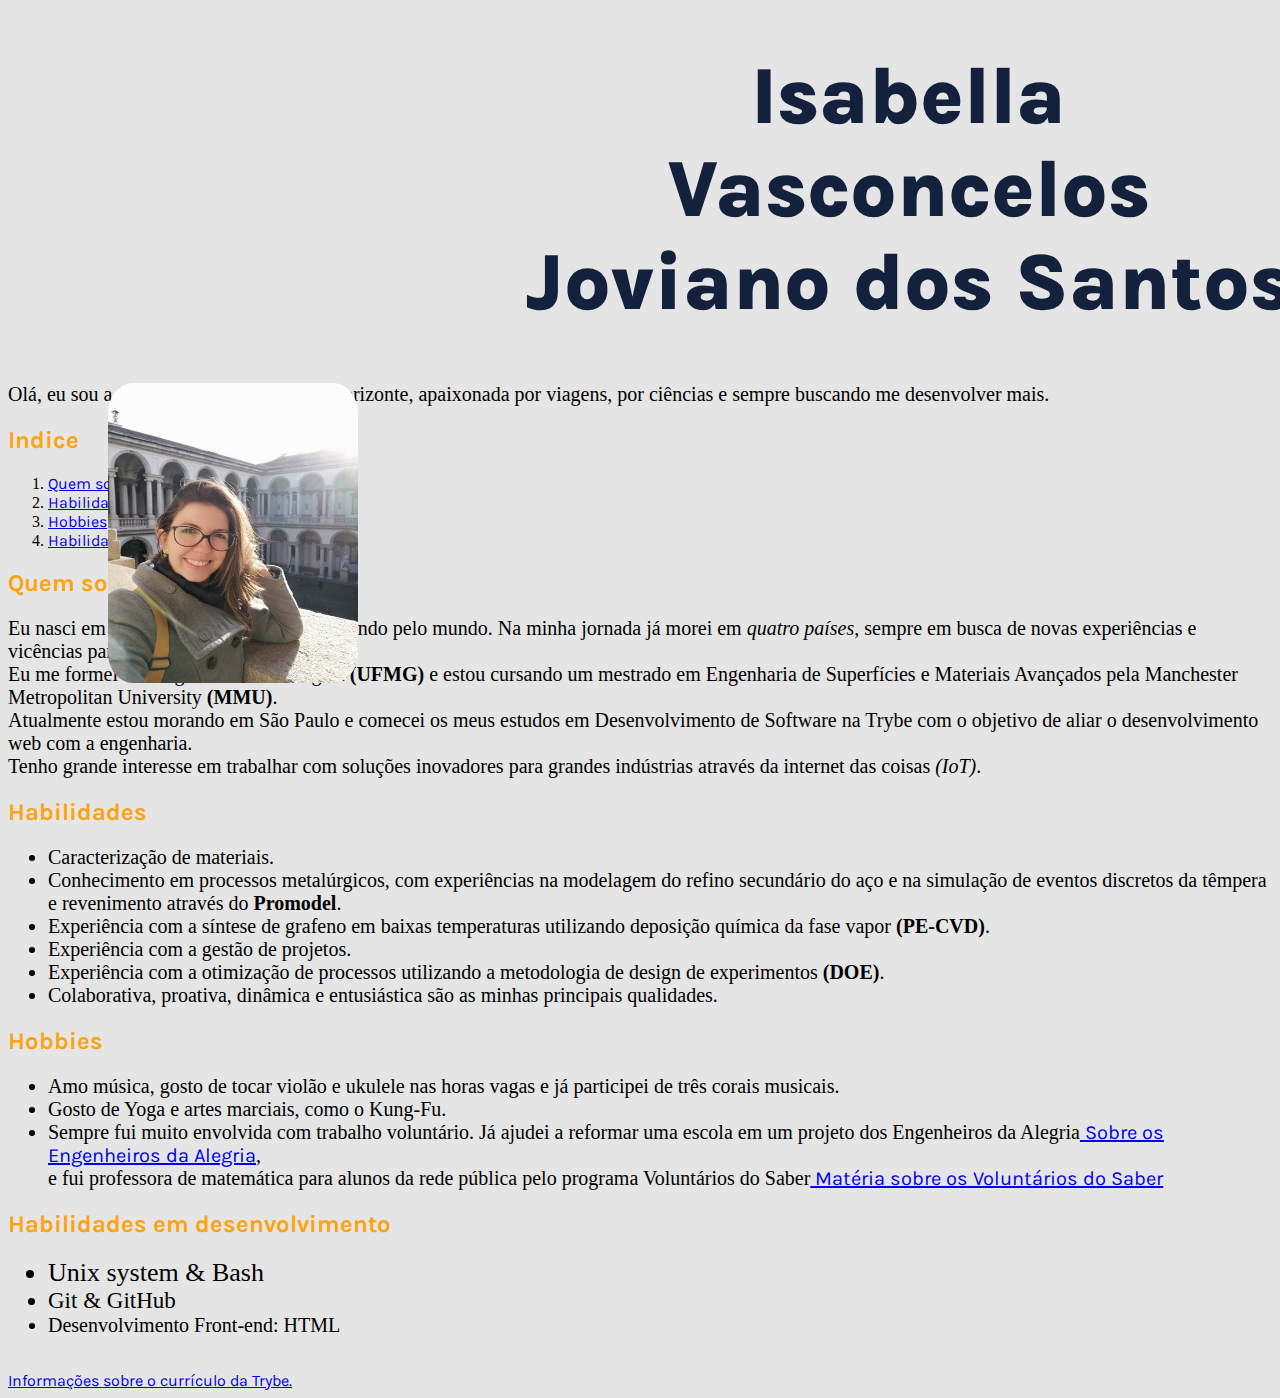
==== commit a1cacb77: "Formatando os elementos do site" ====
--- a/index.html
+++ b/index.html
@@ -19,15 +19,21 @@
             }
 
             .descricao {
-                display: inline;
-                margin-top: 80%;
+                width: 50px;
+                margin-top: ;
             }
 
             .foto-atual {
                 border-radius: 100%;
+                border-top-left-radius: 10%;
+                border-top-right-radius: 10%;
+                border-bottom-right-radius: 10%;
+                border-bottom-left-radius: 10%;
                 height: 300px;
-                margin: 20px;
-                float: left
+                position: absolute;
+                margin-top: 0px;
+                margin-left: 100px;
+                z-index: 2;
             }
 
             .formatacao-subtitulo {
@@ -36,10 +42,14 @@
 
             #formatacao-titulo {
                 color: rgb(20, 33, 61);
-                background-color: rgb(252, 163, 17);
-                box-sizing: border-box
-                font-size: 40px;
+                font-size: 80px;
+                width: 800px;
+                font-weight: 800;
                 text-align: center;
+                margin-top: 50px;
+                margin-left: 0px;
+                padding-left: 500px;
+                z-index: 1;
             }
 
             body {
